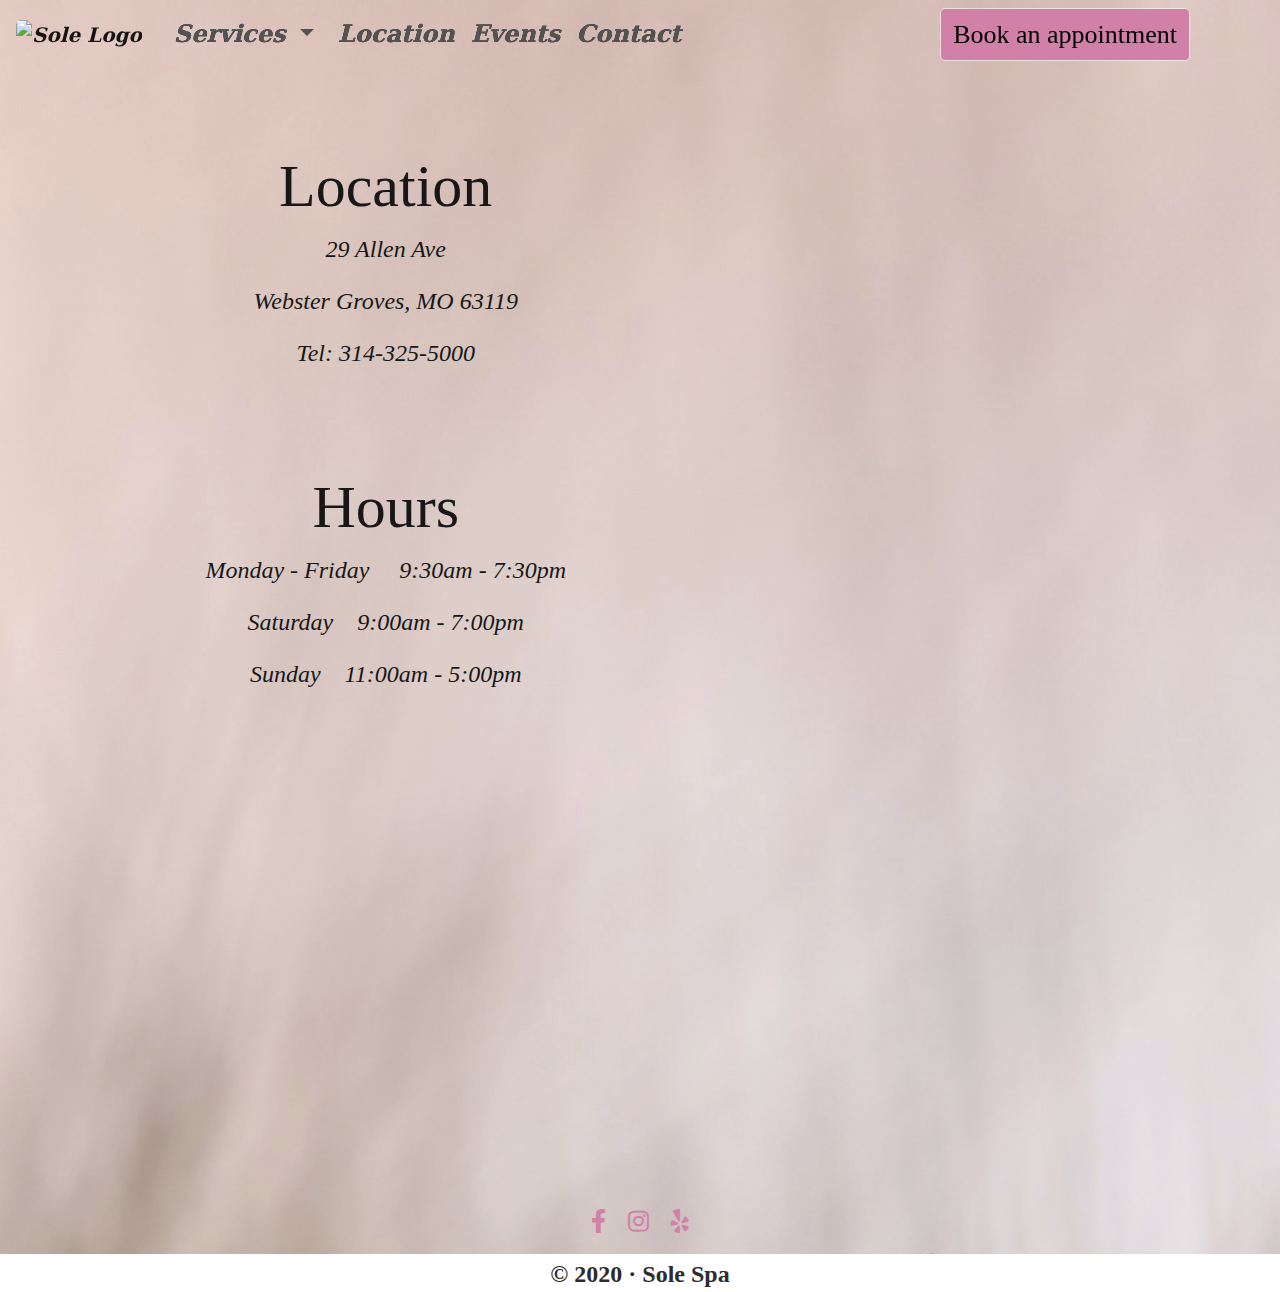
==== location.html @ 421e8127 "my first commit" ====
<!doctype html>
<html>
<head>
<meta charset="utf-8">
<meta http-equiv="X-UA-Compatible" content="IE=edge">
<meta name="viewport" content="width=device-width, initial-scale=1.0">
<title>Sole Spa Specials</title>


<link href="CSS/bootstrap-4.4.3.css" rel="stylesheet" type="text/css">
<link href="https://use.fontawesome.com/releases/v5.6.1/css/all.css" rel="stylesheet"/>
<link href="CSS/styles.css" rel="stylesheet" type="text/css">
<!--The following script tag downloads a font from the Adobe Edge Web Fonts server for use within the web page. We recommend that you do not modify it.--><script>var __adobewebfontsappname__="dreamweaver"</script><script src="http://use.edgefonts.net/lobster-two:n4:default;alex-brush:n4:default;aguafina-script:n4:default;euphoria-script:n4:default.js" type="text/javascript"></script>
</head>

<body>
	<script src="js/jquery-3.4.1.min.js"></script>
<script src="js/popper.min.js"></script>
<script src="js/bootstrap-4.4.1.js"></script>
	
<nav class="navbar fixed-top navbar-expand-lg navbar-light bg-transparent">  
	<a class="navbar-brand" href="index.html">
  		  <img src="images/SoleWT.png" width="90" height="120" alt="Sole Logo"></a>
	    
	  <button class="navbar-toggler" type="button" data-toggle="collapse" data-target="#navbarSupportedContent1" aria-controls="navbarSupportedContent1" aria-expanded="false" aria-label="Toggle navigation"> <span class="navbar-toggler-icon"></span> </button>
	  <div class="collapse navbar-collapse" id="navbarSupportedContent1">
	    <ul class="navbar-nav mr-auto">
	      
			<li class="nav-item dropdown"> <a class="nav-link dropdown-toggle px-3" href="services.html" id="navbarDropdown1" role="button" data-toggle="dropdown" aria-haspopup="true" aria-expanded="false"> Services </a>
	        <div class="dropdown-menu" aria-labelledby="navbarDropdown1"> <a class="dropdown-item" href="nails.html">Nails</a> <a class="dropdown-item" href="wax.html">Waxing</a><a class="dropdown-item" href="children.html">Children</a>
			</div>  
          </li>
	      <li class="nav-item"> <a class="nav-link px-2" href="location.html">Location</a> </li>
			<li class="nav-item"> <a class="nav-link px-2" href="events.html">Events</a> </li>
		  <li class="nav-item"> <a class="nav-link px-2" href="contact.html">Contact</a> </li>
	   
        </ul>
		  <a href="https://www.facebook.com/oldwebstergroves" target="_blank">
		  <button type="button" class="btn btn-primary">Book an appointment</button>
		  </a>
  </div>
</nav>
	<br>
	<div class="row">
	<div class="col-lg-6">
	<header>Location</header>
	<p>29 Allen Ave</p>
	<p>Webster Groves, MO 63119</p>
	<p>Tel: 314-325-5000</p>	
		</div>
	<div class="col-lg-6">
		<header>Hours</header>
		<p>Monday - Friday &nbsp &nbsp 9:30am - 7:30pm</p>
		<p>Saturday &nbsp &nbsp9:00am - 7:00pm</p>
		<p>Sunday &nbsp &nbsp11:00am - 5:00pm</p>
		</div>

		</div>
	<br>
	<iframe src="https://www.google.com/maps/embed?pb=!1m18!1m12!1m3!1d3118.3899998138113!2d-90.36372968530037!3d38.59389287238316!2m3!1f0!2f0!3f0!3m2!1i1024!2i768!4f13.1!3m3!1m2!1s0x87d8cb93eee48e17%3A0xbd22e2f88f305011!2s29%20Allen%20Ave%2C%20St.%20Louis%2C%20MO%2063119!5e0!3m2!1sen!2sus!4v1607752469175!5m2!1sen!2sus" width="500" height="450" frameborder="0" style="border:0;" allowfullscreen="" aria-hidden="false" tabindex="0"></iframe>
	<br>
<footer>
  <ul class="list-unstyled list-inline text-center">
      <li class="list-inline-item">
        <a href="http://facebook.com/oldwebstergroves" class="btn-floating btn-fb mx-1" target="_blank">
          <i class="fab fa-facebook-f"> </i>
        </a>
      </li>
      <li class="list-inline-item">
        <a href="http://instagram.com/soleloungedayspa" class="btn-floating btn-in mx-1" target="_blank">
          <i class="fab fa-instagram"></i>
        </a>
      </li>
      <li class="list-inline-item">
        <a href="https://www.yelp.com/biz/sole-lounge-day-spa-webster-groves" class="btn-floating btn-yelp mx-1" target="_blank">
          <i class="fab fa-yelp"></i>
        </a>
      </li>
    </ul>
	<strong> © 2020 · Sole Spa </strong> </footer>

</body>
</html>
---- CSS/styles.css ----
@charset "utf-8";
body {
    font-family: Constantia, "Lucida Bright", "DejaVu Serif", Georgia, serif;
    font-style: italic;
    font-weight: 600;
    text-align: center;
    text-decoration: none;
    text-decoration-color: black;
    background-repeat: no-repeat;
    background-size: cover;
    font-size: x-large;
    margin-top: 0px;
    padding-top: 30px;
    color: #171717;
    padding-bottom: 50px;
    width: 90%;
    margin-left: 5%;
    margin-right: 5%;
    background-image: url(../images/background2.jpg);
}



body header {
    text-align: center;
    float: none;
    margin-left: 0px;
    margin-top: 75px;
    left: auto;
    right: auto;
    font-size: 60px;
    font-family: euphoria-script;
    font-style: normal;
    font-weight: 400;
    padding-left: px;
    margin-right: 0px;
}


body p {
    font-family: Cambria, "Hoefler Text", "Liberation Serif", Times, "Times New Roman", serif;
    font-style: italic;
    font-weight: 400;
    text-decoration-color: #000000;
    width: 90%;
    margin-left: 5%;
    margin-right: 5%;
}
#carouselExampleIndicators1 {
    margin-top: 80px;
}



h2 {
    font-size: 1em;
}
h2 {
    font-family: euphoria-script;
    font-style: normal;
    font-weight: 600;
    font-size: 2em;
}

body header {
    width: 90%;
    margin-left: 5%;
    margin-right: 5%;
    
}
button {
	outline-color: #0BFF0B;
}



body nav {
    text-decoration: none;
}
ul li a {
    text-decoration: none;
    color:#D181A7;
}
.navlist {
    list-style-type: none;
}
.navlistitem   {
    float: left;
    padding-top: 4px;
    padding-right: 4px;
    padding-bottom: 4px;
    padding-left: 4px;
	
}

#navbarSupportedContent1 .navbar-nav.mr-auto .nav-item {
    padding-right: 0px;
    padding-left: 0px;
    margin-left: 0px;
	
}

.navbar-nav.mr-auto .nav-item .nav-link {
    margin-top: 0px;
    margin-left: 0px;
    margin-right: 0px;
    -webkit-box-shadow: 0px 0px;
    box-shadow: 0px 0px;
    text-shadow: 0px 0px #000000;
    opacity: 1;
    color: #535353;
}
.navbar.fixed-top.navbar-expand-lg.navbar-light.bg-transparent #navbarSupportedContent1 .navbar-nav.mr-auto {
    word-spacing: 0px;
    padding-left: 0px;
}
.container{
  text-align: center;
  color: #2C2C2C;
  font-family: Cambria, "Hoefler Text", "Liberation Serif", Times, "Times New Roman", "serif" ;
  font-style: italic;
  font-weight: 400;
  font-size: large;
}
.subject{
	height: 150px;
	width: 500px;
}

footer {
    position: absolute;
    right: 0;
    bottom: .25;
    left: 0;
    padding: 0;
    height: 50px;
    background: transparent;
    text-align: center;
    color: #2C2C2C;
    font-family: euphoria-script;
    font-style: normal;
    font-weight: 400;
    font-size: x-large;
    width: 90%;
    margin-left: 5%;
    margin-right: 5%;
}
.manimg {
	float: right;
	margin-right: 100px;
}

.flex-container {
  display: flex;
  flex-direction: row;
  justify-content: space-around;
  align-items: center;
  width: 90%;
  margin-left: 5%;
  margin-right: 5%;
}
.rounded-circle.img-fluid {
    text-shadow: 0px 0px;
    background-color: #6D6D6D;
    -webkit-box-shadow: inset 0px 0px #818181;
    box-shadow: inset 0px 0px #818181;
}

img.group{
	width: 400px;
	height:auto;
}

@media screen and (max-width:445px){
img.group {
	width:200px;
	
}

}
.form {
	width: 90%;
    margin-left: 5%;
    margin-right: 5%;
}
.apt {
  margin-right: 75px;
  border: 0 solid;
  box-shadow: inset 0 0 20px rgba(255, 255, 255, 0);
  outline: 1px solid;
  outline-color: rgba(255, 255, 255, .5);
  outline-offset: 0px;
  text-shadow: none;
  transition: all 1250ms cubic-bezier(0.19, 1, 0.22, 1);
}
.apt:hover {
  border: 1px solid;
  box-shadow: inset 0 0 20px rgba(255, 255, 255, .5), 0 0 20px rgba(255, 255, 255, .2);
  outline-color: rgba(255, 255, 255, 0);
  outline-offset: 15px;
  text-shadow: 1px 1px 2px #427388; 
}
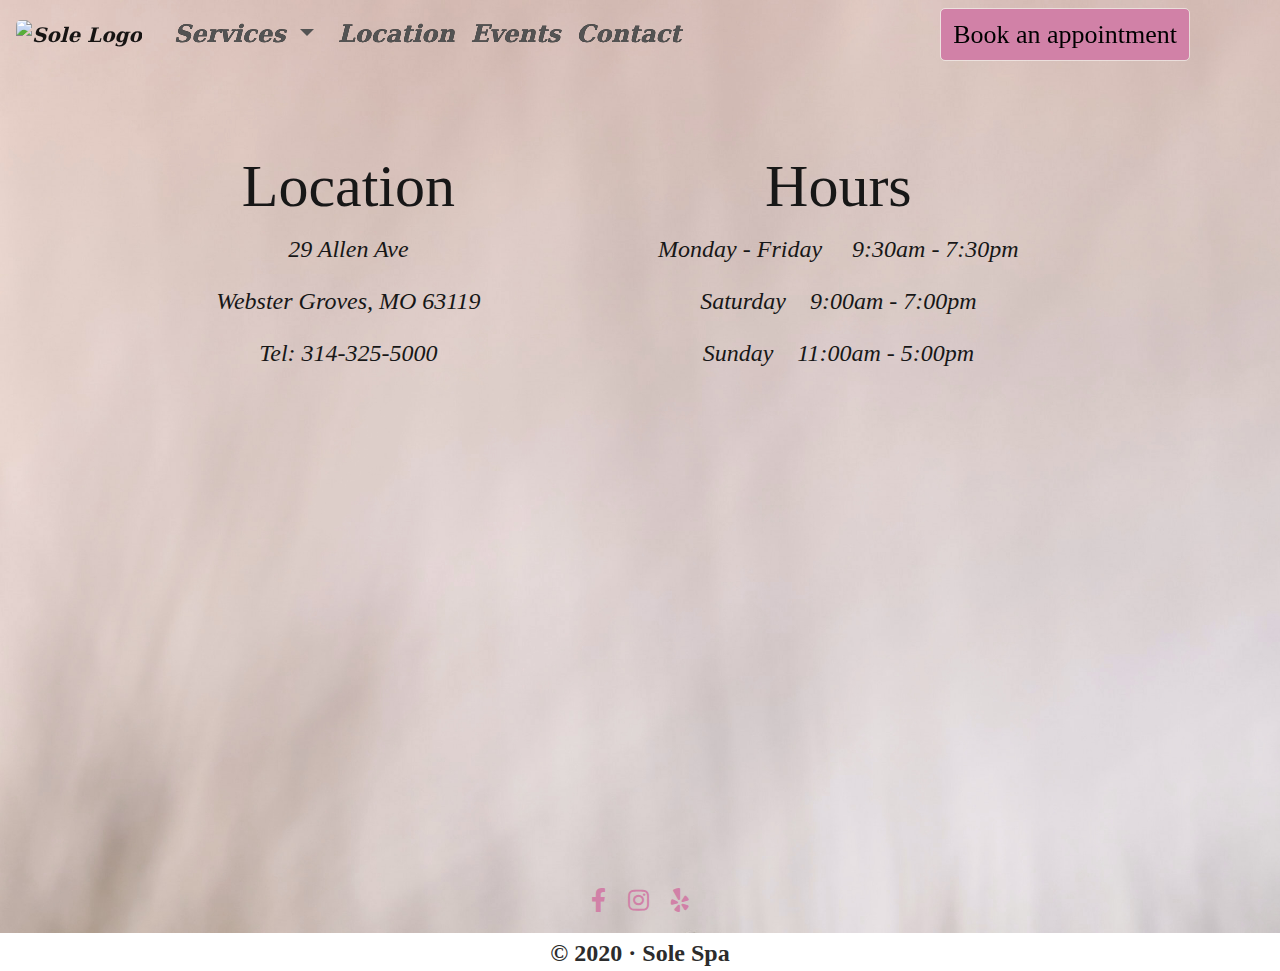
==== commit 1c329003: "Update location.html" ====
--- a/location.html
+++ b/location.html
@@ -42,13 +42,13 @@
 </nav>
 	<br>
 	<div class="row">
-	<div class="col-lg-6">
+	<div class="col-lg-5">
 	<header>Location</header>
 	<p>29 Allen Ave</p>
 	<p>Webster Groves, MO 63119</p>
 	<p>Tel: 314-325-5000</p>	
 		</div>
-	<div class="col-lg-6">
+	<div class="col-lg-5">
 		<header>Hours</header>
 		<p>Monday - Friday &nbsp &nbsp 9:30am - 7:30pm</p>
 		<p>Saturday &nbsp &nbsp9:00am - 7:00pm</p>
